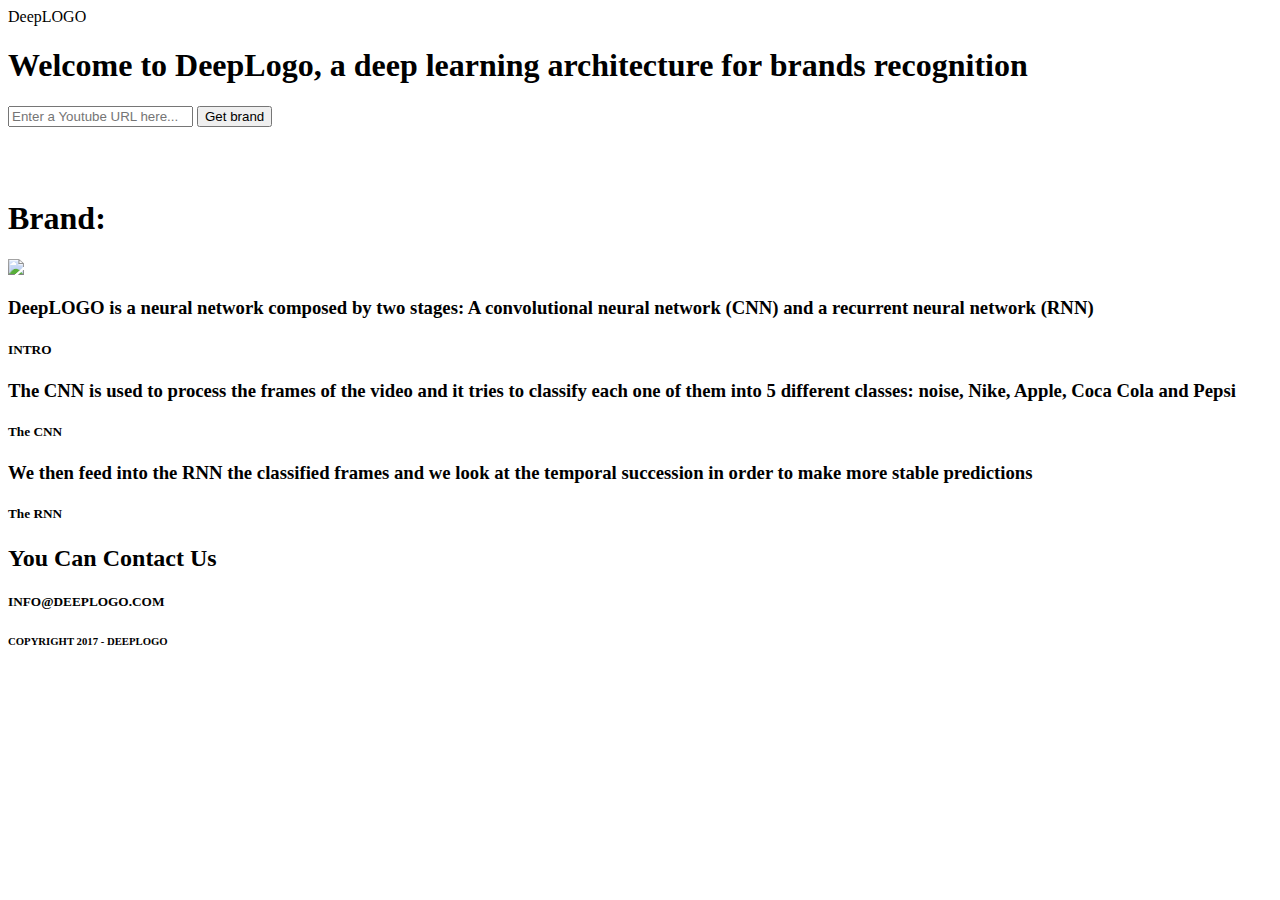
==== templates/index.html @ 47360726 "3:" ====
<!DOCTYPE html>
<html lang="en">


  <head>
    <meta charset="utf-8">
    <meta http-equiv="X-UA-Compatible" content="IE=edge">
    <meta name="viewport" content="width=device-width, initial-scale=1">
    <meta name="description" content="">
    <meta name="author" content="">
    <link rel="icon" href="assets/img/favicon.ico">

    <title>DeepLOGO</title>

    <!-- Bootstrap core CSS -->
    <link href="assets/css/bootstrap.css" rel="stylesheet">

    <!-- Custom styles for this template -->
    <link href="assets/css/ionicons.min.css" rel="stylesheet">
    <link href="assets/css/style.css" rel="stylesheet">


    <!-- IE10 viewport hack for Surface/desktop Windows 8 bug -->
    <script src="assets/js/ie10-viewport-bug-workaround.js"></script>

    <!-- HTML5 shim and Respond.js IE8 support of HTML5 elements and media queries -->
    <!--[if lt IE 9]>
      <script src="https://oss.maxcdn.com/html5shiv/3.7.2/html5shiv.min.js"></script>
      <script src="https://oss.maxcdn.com/respond/1.4.2/respond.min.js"></script>
    <![endif]-->
   <script src="//netdna.bootstrapcdn.com/bootstrap/3.1.1/js/bootstrap.min.js"></script>

    <script src="//code.jquery.com/jquery-1.11.0.min.js"></script>

    <style type="text/css">

    div#loading {
        width: 100%;
        height: 100%;
        display: none;
        background: url('http://i.giphy.com/QUmpqPoJ886Iw.gif') ;
        cursor: wait;
        }

    .loader {
        position: fixed;
        left: 0px;
        top: 0px;
        width: 100%;
        height: 100%;
        z-index: 9999;
        background: url('http://i.giphy.com/QUmpqPoJ886Iw.gif') 50% 50% no-repeat rgb(249,249,249);
      }
    </style>
  </head>

  <body>
    <!--<div class="loader"></div>-->
    <div id="h">
      <div class="logo">DeepLOGO</div>
      <div class="container">
        <div class="row">
          <div class="col-md-8 col-md-offset-2 centered">
            <h1>Welcome to DeepLogo, a deep learning architecture for brands recognition<br/>
            </h1>
            <div class="mtb">
              <form role="form" action="."  method="POST" enctype="plain"> 
                <input style="color:black" type="text" name="text" class="subscribe-input" placeholder="Enter a Youtube URL here..." required>
                <button  value="Send" class='btn btn-conf btn-green' name="my-form" type="submit">Get brand</button>
              </form>


            </div><!--/mt-->
            <p style="color:white">Processing might take up to 1 minute...<br>
            (while you wait, check out the section below explaining how we built DeepLogo)</p>
          </div>
        </div><!--/row-->
        <div class="row">

              <div id="loading" class="col-md-8 col-md-offset-2 centered">
                <h1 style="color:white; margin-top:60px">wait for it...</h1>
              </div>
              <div id="content" class="col-md-8 col-md-offset-2 centered">
                <h1>Brand: </h1><img src="{{brand}}">
              </div>
        </div>
      </div><!--/container-->
    </div><!-- /H -->


    <div id="green">
      <div class="container">
        <div class="row">
          <div class="col-md-6 col-md-offset-3 centered">
            <div id="carousel-example-generic" class="carousel slide" data-ride="carousel">
              <!-- Wrapper for slides -->
              <div class="carousel-inner">
                <div class="item active">
                  <h3>DeepLOGO is a neural network composed by two stages:  A convolutional neural network (CNN) and a recurrent neural network (RNN)</h3>
                  <h5><tgr>INTRO</tgr></h5>
                </div>
                <div class="item">
                  <h3>The CNN is used to process the frames of the video and it tries to classify each one of them into 5 different classes: noise, Nike, Apple, Coca Cola and Pepsi</h3>
                  <h5><tgr>The CNN</tgr></h5>
                </div>
                <div class="item">
                  <h3>We then feed into the RNN the classified frames and we look at the temporal succession in order to make more stable predictions</h3>
                  <h5><tgr>The RNN</tgr></h5>
                </div>
              </div>
            </div><!--/Carousel-->

          </div>
        </div><!--/row-->
      </div><!--/container-->
    </div><!--/green-->


    <div id="f">
      <div class="container">
        <div class="row centered">
          <h2>You Can Contact Us</h2>
          <h5>INFO@DEEPLOGO.COM</h5>

          <p class="mt">
            <a href="#"><i class="ion-social-twitter"></i></a>
            <a href="#"><i class="ion-social-dribbble"></i></a>
            <a href="#"><i class="ion-social-instagram"></i></a>
            <a href="#"><i class="ion-social-facebook"></i></a>
            <a href="#"><i class="ion-social-pinterest"></i></a>
            <a href="#"><i class="ion-social-tumblr"></i></a>
          </p>
          <h6 class="mt">COPYRIGHT 2017 - DEEPLOGO</h6>
        </div><!--/row-->
      </div><!--/container-->
    </div><!--/F-->

    <!-- Bootstrap core JavaScript
    ================================================== -->
    <!-- Placed at the end of the document so the pages load faster -->

    <script type="text/javascript">// <![CDATA[
        function loading(){
            $("#loading").show();
            $("#content").hide();       
        }
// ]]></script>

<script src="//ajax.googleapis.com/ajax/libs/jquery/1.9.1/jquery.min.js"></script>
<script type="text/javascript">
$(window).load(function() {
  $(".loader").fadeOut("slow");
})
</script>

   <!-- <script src="assets/js/jquery.min.js"></script> -->
    <script src="assets/js/bootstrap.min.js"></script>
    <script src="assets/js/retina-1.1.0.js"></script>
  </body>
</html>
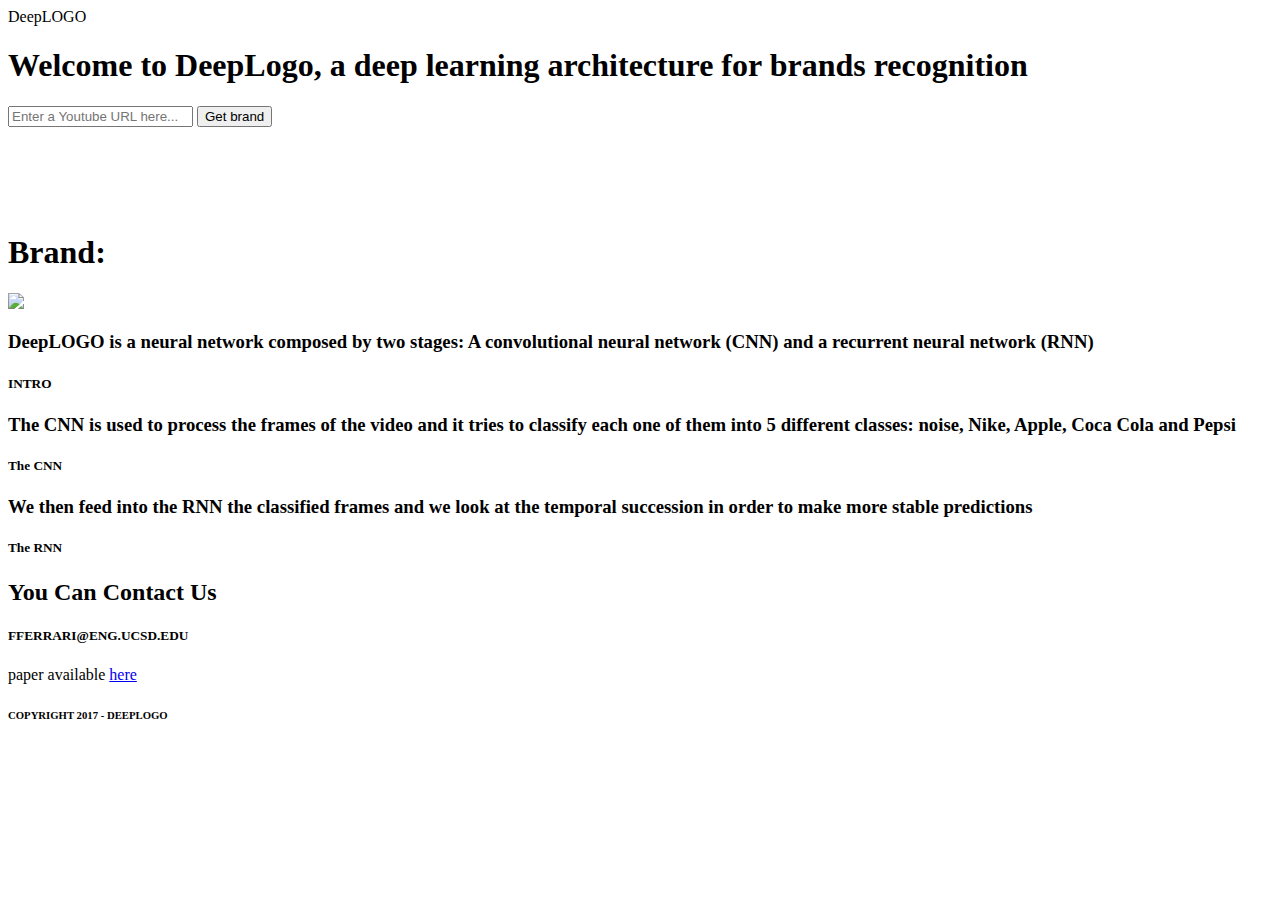
==== commit 8e6fca26: "t" ====
--- a/templates/index.html
+++ b/templates/index.html
@@ -31,6 +31,8 @@
    <script src="//netdna.bootstrapcdn.com/bootstrap/3.1.1/js/bootstrap.min.js"></script>
 
     <script src="//code.jquery.com/jquery-1.11.0.min.js"></script>
+    <script src="//cdnjs.cloudflare.com/ajax/libs/nanobar/0.2.1/nanobar.min.js"></script>
+    <script src="//cdnjs.cloudflare.com/ajax/libs/jquery/2.1.3/jquery.min.js"></script>
 
     <style type="text/css">
 
@@ -64,10 +66,9 @@
             <h1>Welcome to DeepLogo, a deep learning architecture for brands recognition<br/>
             </h1>
             <div class="mtb">
-              <form role="form" action="."  method="POST" enctype="plain"> 
-                <input style="color:black" type="text" name="text" class="subscribe-input" placeholder="Enter a Youtube URL here..." required>
-                <button  value="Send" class='btn btn-conf btn-green' name="my-form" type="submit">Get brand</button>
-              </form>
+                <input style="color:black"  id="url" type="text" name="url" class="subscribe-input" placeholder="Enter a Youtube URL here..." required>
+                <button id="start-bg-job" value="Send" class='btn btn-conf btn-green' name="my-form" type="submit">Get brand</button>
+             
 
 
             </div><!--/mt-->
@@ -77,15 +78,18 @@
         </div><!--/row-->
         <div class="row">
 
-              <div id="loading" class="col-md-8 col-md-offset-2 centered">
-                <h1 style="color:white; margin-top:60px">wait for it...</h1>
-              </div>
               <div id="content" class="col-md-8 col-md-offset-2 centered">
-                <h1>Brand: </h1><img src="{{brand}}">
+                <div id="progress"></div>
+                <p style="color:white" id="status">Not started ...</p>
+                <h1>Brand: </h1><img id="my_image" src="{{brand}}">
               </div>
         </div>
       </div><!--/container-->
     </div><!-- /H -->
+
+
+
+
 
 
     <div id="green">
@@ -120,15 +124,10 @@
       <div class="container">
         <div class="row centered">
           <h2>You Can Contact Us</h2>
-          <h5>INFO@DEEPLOGO.COM</h5>
+          <h5>FFERRARI@ENG.UCSD.EDU</h5>
 
           <p class="mt">
-            <a href="#"><i class="ion-social-twitter"></i></a>
-            <a href="#"><i class="ion-social-dribbble"></i></a>
-            <a href="#"><i class="ion-social-instagram"></i></a>
-            <a href="#"><i class="ion-social-facebook"></i></a>
-            <a href="#"><i class="ion-social-pinterest"></i></a>
-            <a href="#"><i class="ion-social-tumblr"></i></a>
+          paper available <a href="assets/img/deeplogo_paper.pdf">here</a>
           </p>
           <h6 class="mt">COPYRIGHT 2017 - DEEPLOGO</h6>
         </div><!--/row-->
@@ -138,21 +137,76 @@
     <!-- Bootstrap core JavaScript
     ================================================== -->
     <!-- Placed at the end of the document so the pages load faster -->
-
-    <script type="text/javascript">// <![CDATA[
-        function loading(){
-            $("#loading").show();
-            $("#content").hide();       
+    <script>
+        function start_long_task() {
+            // add task status elements
+            div = $('<div class="progress"><div></div><div>0%</div><div>...</div><div>&nbsp;</div></div><hr>');
+            $('#progress').append(div);
+            // create a progress bar
+            var nanobar = new Nanobar({
+                bg: '#44f',
+                target: div[0].childNodes[0]
+            });
+            // send ajax POST request to start background job
+            var value = $('#url').val()
+            $.ajax({
+                type: 'POST',
+                url: '/longtask?text='+ value,
+                data: {"text":value},
+                success: function(data, status, request) {
+                    status_url = request.getResponseHeader('Location');
+                    update_progress(status_url, nanobar, div[0]);
+                },
+                error: function() {
+                    alert('Unexpected error');
+                }
+            });
         }
-// ]]></script>
+        function update_progress(status_url, nanobar, status_div) {
+            // send GET request to status URL
+            $.getJSON(status_url, function(data) {
+                // update UI
+                percent = parseInt(data['current'] * 100 / data['total']);
+                nanobar.go(percent);
+                $(status_div.childNodes[1]).text(percent + '%');
+                $('#status').text(data['status'])
+                if (data['state'] != 'PENDING' && data['state'] != 'PROGRESS') {
+                    if ('result' in data) {
+                        // show result
+                        $('#my_image').attr('src',data['result']);
+                        $(status_div.childNodes[3]).text('Result: ' + data['result']);
+                    }
+                    else {
+                        // something unexpected happened
+                        $(status_div.childNodes[3]).text('Result: ' + data['state']);
+                    }
+                }
+                else {
+                    // rerun in 2 seconds
+                    setTimeout(function() {
+                        update_progress(status_url, nanobar, status_div);
+                    }, 2000);
+                }
+            });
+        }
+        $(function() {
+            $('#start-bg-job').click(start_long_task);
+        });
+    </script>
+
 
 <script src="//ajax.googleapis.com/ajax/libs/jquery/1.9.1/jquery.min.js"></script>
-<script type="text/javascript">
-$(window).load(function() {
-  $(".loader").fadeOut("slow");
-})
+
+<script>
+  (function(i,s,o,g,r,a,m){i['GoogleAnalyticsObject']=r;i[r]=i[r]||function(){
+  (i[r].q=i[r].q||[]).push(arguments)},i[r].l=1*new Date();a=s.createElement(o),
+  m=s.getElementsByTagName(o)[0];a.async=1;a.src=g;m.parentNode.insertBefore(a,m)
+  })(window,document,'script','https://www.google-analytics.com/analytics.js','ga');
+
+  ga('create', 'UA-46144045-8', 'auto');
+  ga('send', 'pageview');
+
 </script>
-
    <!-- <script src="assets/js/jquery.min.js"></script> -->
     <script src="assets/js/bootstrap.min.js"></script>
     <script src="assets/js/retina-1.1.0.js"></script>
